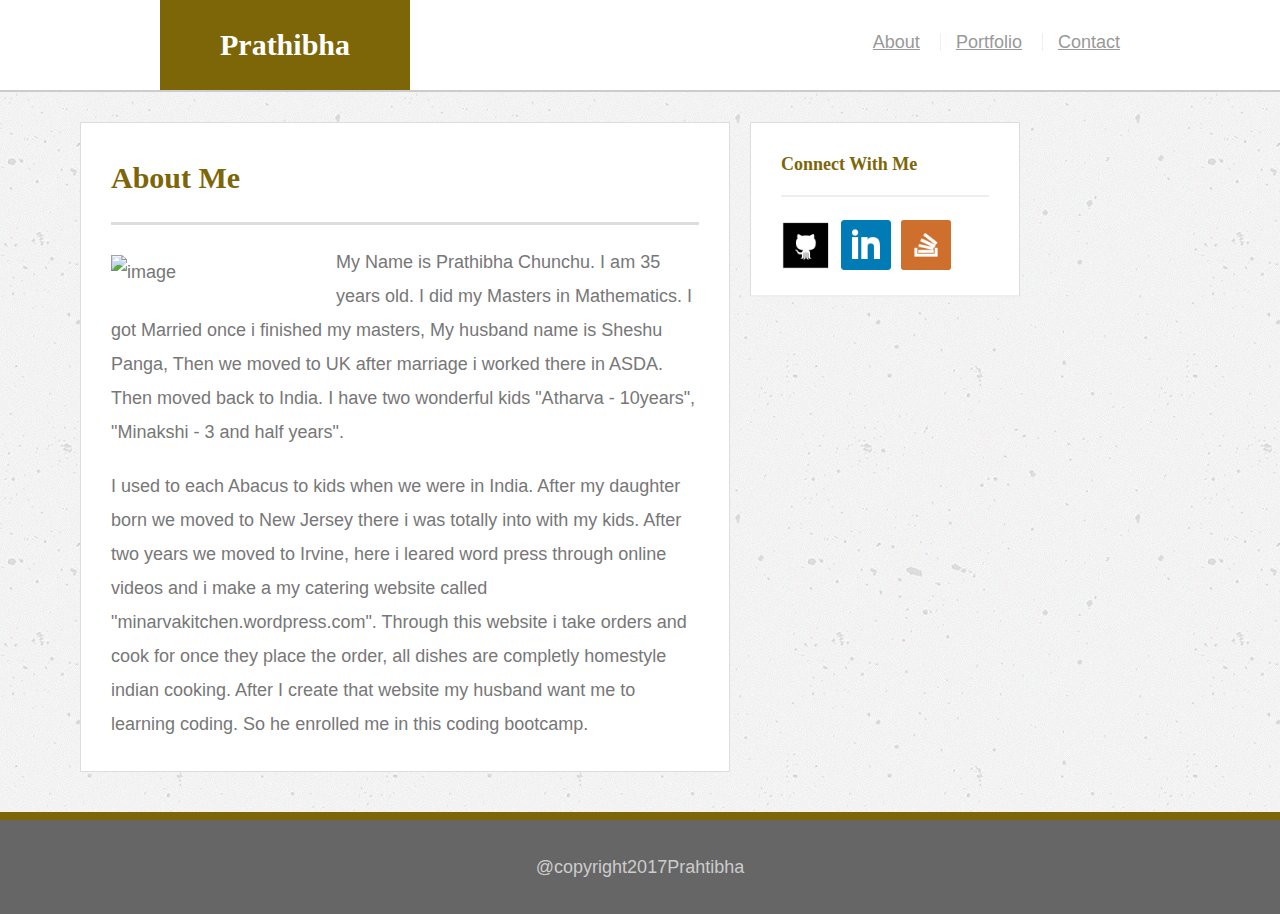
==== index.html @ 83414c17 "files edited" ====
<!DOCTYPE html>
<html lang="en-us">
<head>
	<meta name="viewport" content="width=device-width, initial-scale=1">
	<title>About Me Page</title>
	<link rel="stylesheet" type="text/css" href="assets/css/reset.css">
	<!-- <link rel="stylesheet" type="text/css" href="../css/style.css"> -->
	<link rel="stylesheet" type="text/css" href="assets/css/mediastyle.css">
</head>
<body>
<!-- Header of the page -->
	<header id="mainheader">
	<div class="container">
			<a href="index.html" id="logo">Prathibha</a>
		<nav>
			<a href="index.html" target="_blank">About</a>
			<a href="portfolio.html" target="_blank">Portfolio</a>
			<a href="contact.html" target="_blank" id="link3">Contact</a>
		</nav>
	</div>
	</header>
<!-- Main container that contents main content and connect with me  -->
		<div class="main-container" class="container">
			<section class="main-content">
				<h1>About Me</h1>
				<img src="assets/images/personal_photo.jpg" alt="image" class="portfolio_image""/>
				<p>My Name is Prathibha Chunchu. I am 35 years old. I did my Masters in Mathematics. I got Married once i finished my masters, My husband name is Sheshu Panga, Then we moved to UK after marriage i worked there in ASDA. Then moved back to India. I have two wonderful kids "Atharva - 10years", "Minakshi - 3 and half years".</p>

				<p>I used to each Abacus to kids when we were in India. After my daughter born we moved to New Jersey there i was totally into with my kids. After two years we moved to Irvine, here i leared word press through online videos and i make a my catering website called "minarvakitchen.wordpress.com". Through this website i take orders and cook for once they place the order, all dishes are completly homestyle indian cooking. After I create that website my husband want me to learning coding. So he enrolled me in this coding bootcamp.</p>

			</section>

			<section  class="connect_withme">
				<div id="connect">
					<h2>Connect With Me</h2>
					<img src="assets/images/github_square_black.png" alt="git" class="social"/>
					<img src="assets/images/square-linkedin.png" alt="git" class="social"/>
					<img src="assets/images/stackoverflow-square.png" alt="git" class="social"/>
				</div>
			</section>
		</div>	
<!-- Footer of the page -->
		<footer> @copyright2017Prahtibha</footer>		
</body>
</html>
---- assets/css/mediastyle.css ----
*{
	box-sizing: border-box;
}
body {
	background-color: #eee;
	font-size:18px;
	line-height: 34px;
	font-family: 'Arial', 'Helvetica Neue', Helvetica, sans-serif;
	color:#777;
	background:url('../images/concrete-texture.png');
}
/*Images*/
.portfolio_image{
	width:200px;
	height:auto;
	float:left;
	margin-top: 10px;
	margin-right: 25px;
}
/*header styling*/
#mainheader{
	background:#fff;
	z-index:99;
	margin: 0px 0px 30px;
	overflow: auto;
	border-bottom: 2px solid #ccc;
	width:100%;
}
#logo{
	width:250px;
	height: 90px;
	background:#7D6608;
	float:left;
	font-family: 'Georgia', Times, Times New Roman, Serif;
	text-align:center;
	line-height: 90px;
	color:#fff;
	font-weight:bold;
	font-size:30px;
	text-decoration: none;
}
nav {
	float:right;
	margin-top: 25px;
}
nav a{
	display:inline-block;
	color:#999;
	margin-left:15px;
	border-left: 1px solid #efefef;
	padding-left: 15px;
	line-height: 18px;
}
nav a:first-child{
	border-left: 0 none;
}
nav a:hover{
	color:#7D6608;
}
/*container styling*/
.container{
	width:100%;
	max-width: 960px;
	clear:both;
	margin:0px auto;
}
h1,h2,h3,p{
	margin-bottom:20px;
}
p:last-child{
	margin-bottom: 0;
}
h1,h2,h3{
	font-family: 'Georgia', Times, Times New Roman, Serif;
	font-weight: bold;
	color:#7D6608;
}
h1{
	font-size: 30px;
	line-height: 49px;
	border-bottom: 3px solid #ddd;
	padding-bottom: 20px;
}
h3{
	font-size: 22px;
}
#main-container{
	padding-top:130px;
}
.main-content{
	background:#fff;
	padding:30px;
	margin:0px 0px 40px 80px;
	width:100%;
	max-width: 650px;
	float:left;
	border:1px solid #ddd;
}
.connect_withme{
	background:#fff;
	padding: 30px;
	width: 100%;
	max-width: 270px;
	float:left;
	border:1px solid #ddd;
	margin-bottom: 20px;
	margin-left: 20px;
	
}
.social{
	width:50px;
	height:50px;
	margin-top: 8px;
	margin-right: 5px;
}
h3, .connect_withme, h2{
	border-bottom: 2px solid #eee;
	padding-bottom: 20px;
	margin-bottom: 15px;
	line-height: 22px;
}

.social:last-child{
	margin-right: 0;
}
/*Contact page Styling*/
#submit{
	width:120px;
	background: #7D6608;
	color:#ffffff;
	border: none;
	font-size: 18px;
	
}
#message{
	height:200px;
}
input,
textarea{
	height:35px;
	border: 1px solid #ddd;
	padding:0 10px;
	font-size: 14px;
}
label,
input,
textarea{
	display:block;
	width:100%;
}
#contact-info li{
	margin-bottom: 10px;
}
#contact-info{
	margin-bottom: 20px;
}
/*portfolio*/
.image-tag{
	width:274px;
	overflow: auto;
	position:relative;
	float:left;
	margin:20px 0 25px;
}
.image-tag:nth-child(even){
	margin-right: 40px;
}
.image-tag img{
	width:100%;
	border:0 none;
	opacity: .8;
}
#image1{
	height:205px;
}
.image-tag h3{
	width:100%;
	text-align: center;
	color:#fff;
	opacity: .8;
	position:absolute;
	background: #7D6608;
	bottom:20px;
	padding:15px;
	line-height: 30px;
	margin-bottom:0;
	font-weight: 300;
	border-bottom:0;
}
section.main-content h3 {
	display: none;
}
div.image-tag:hover h3 {
	display: block;
}
/*footer styling*/

footer{
	background: #666;
	color:#fff;
	padding:30px 0;
	clear:both;
	border-top: 8px solid #7D6608;
	color:#ccc;
	font-size: 18px;
	text-align: center;
}

/*Media Queries for 980px */
@media screen and (max-width: 980px){
	header#mainheader {
		margin:0px;
		width: 100%;
		padding:0px;
	}
	#logo{
		margin-left:60px;
	}
	#link3{
		margin-right: 40px;
	}
	.main-container{
		max-width: 100%;
		padding: 0px;
		margin: 40px;
	}
	
	.main-content {
		max-width: 50%;
		padding: 10px;
		margin: 20px;
	}
	.connect_withme{
		max-width: 30%;
		padding: 10px;
		margin: 20px;
	}
	input#name,
	input#email,
	#textarea {
		width: 100%;
		padding: 5px;
	}
	.portfolio_image{
		width:100%;
		margin-bottom:20px;
	}
	.image-tag{
		width:100%;
	}

	.main-content p{
		width:100%;
	}
	footer{
		max-width:100%;
		width:100%;
	}
}

/*Media Query for 768px Width*/
@media screen and (max-width: 768px){
	header#mainheader {
		margin:0px;
		width: 100%;
		padding:0px;
	}
	#logo {
		width: 30%;
		float:left;
		margin-left:10px;
		text-align: center;
	}
	nav {
		width: 60%;
		float: right;
	}
	nav a{
		margin-left:40px;
	}
	
	.main-container{
		max-width: 100%;
		padding: 0px;
		margin: 0px;
	}
	.connect_withme,
	.main-content {
		max-width: 97%;
		padding: 10px;
		margin: 5px;
		margin-left: 15px;
	}
	.connect_withme{
		margin-top:20px;
	}
	.portfolio_image{
		width:40%;
	}
	.image-tag{
		width:45%;
	}
	#image1{
		height:230px;
	}

	.main-content p{
		width:100%;
	}
	#image5{
		clear:both;
	}
	footer{
		max-width:100%;
		width:100%;
	}
}

/*Media Query for 640px width*/
@media only screen and (max-width: 640px) {
	header#mainheader {
		margin:0px;
		width: 100%;
		padding:0px;
	}
	#logo {
		width: 100%;
		margin:0px;
	}
	nav {
		width: 100%;
	}
	nav a {
		width: 20%;
		text-align: center;
	}
	.main-container{
		width: 100%;
		padding: 0px;
		margin: 0px;
		margin-top: 20px;
	}
	.connect_withme,
	.main-content {
		width: 95%;
		padding: 10px;
		margin: 20px;
	}
	input#name,
	input#email,
	#textarea {
		width: 100%;
		padding: 5px;
	}
	.portfolio_image{
		width:100%;
	}
	.image-tag{
		width:100%;
	}

	.main-content p{
		width:100%;
	}
	footer{
		max-width:100%;
		width:100%;
	}
}
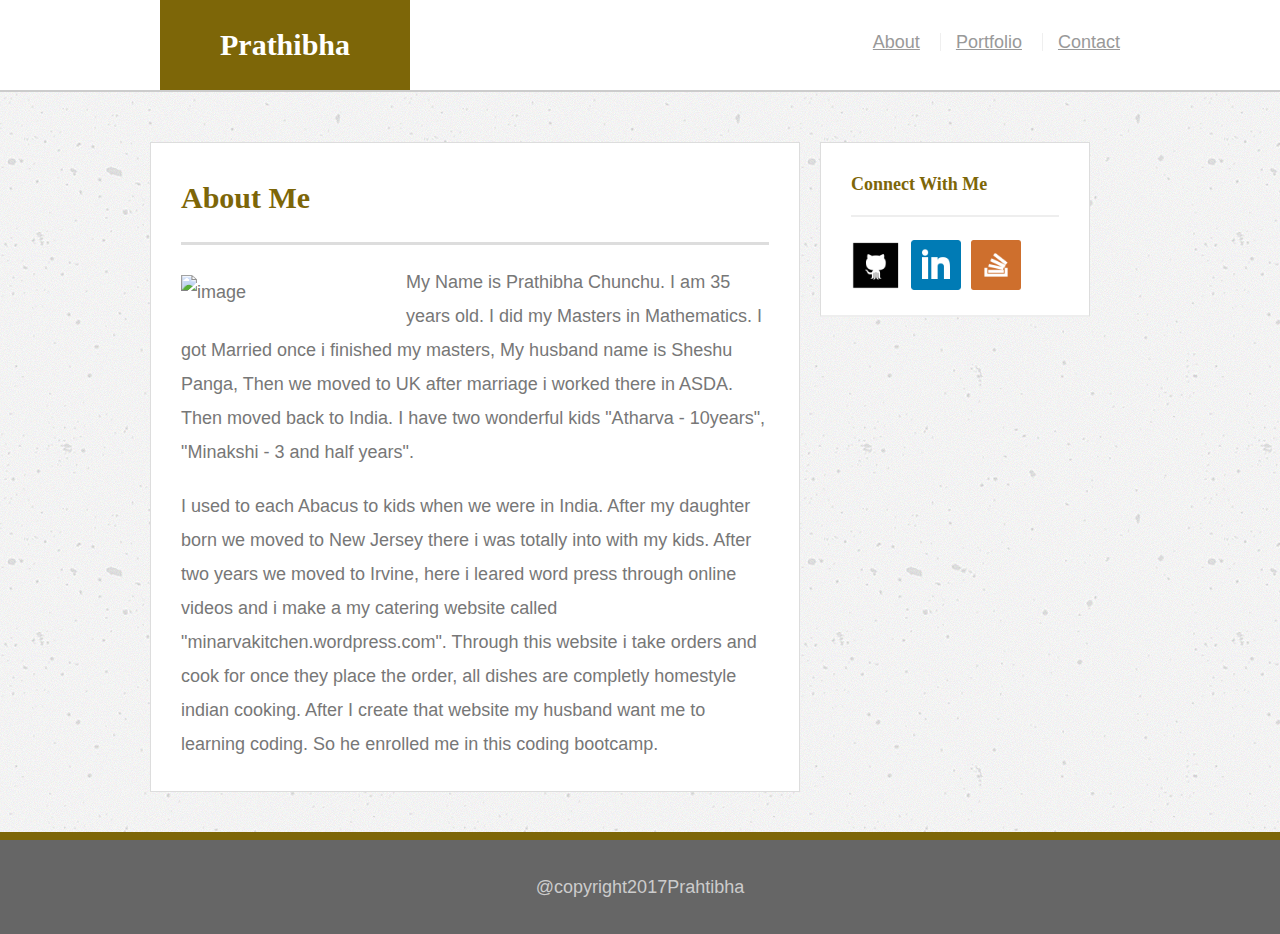
==== commit 5e1bede8: "newfiles added" ====
--- a/index.html
+++ b/index.html
@@ -13,9 +13,9 @@
 	<div class="container">
 			<a href="index.html" id="logo">Prathibha</a>
 		<nav>
-			<a href="index.html" target="_blank">About</a>
-			<a href="portfolio.html" target="_blank">Portfolio</a>
-			<a href="contact.html" target="_blank" id="link3">Contact</a>
+			<a href="index.html" >About</a>
+			<a href="portfolio.html" >Portfolio</a>
+			<a href="contact.html" id="link3">Contact</a>
 		</nav>
 	</div>
 	</header>
--- a/assets/css/mediastyle.css
+++ b/assets/css/mediastyle.css
@@ -84,8 +84,9 @@
 h3{
 	font-size: 22px;
 }
-#main-container{
-	padding-top:130px;
+.main-container{
+	padding-top:20px;
+	margin-left: 70px;
 }
 .main-content{
 	background:#fff;
